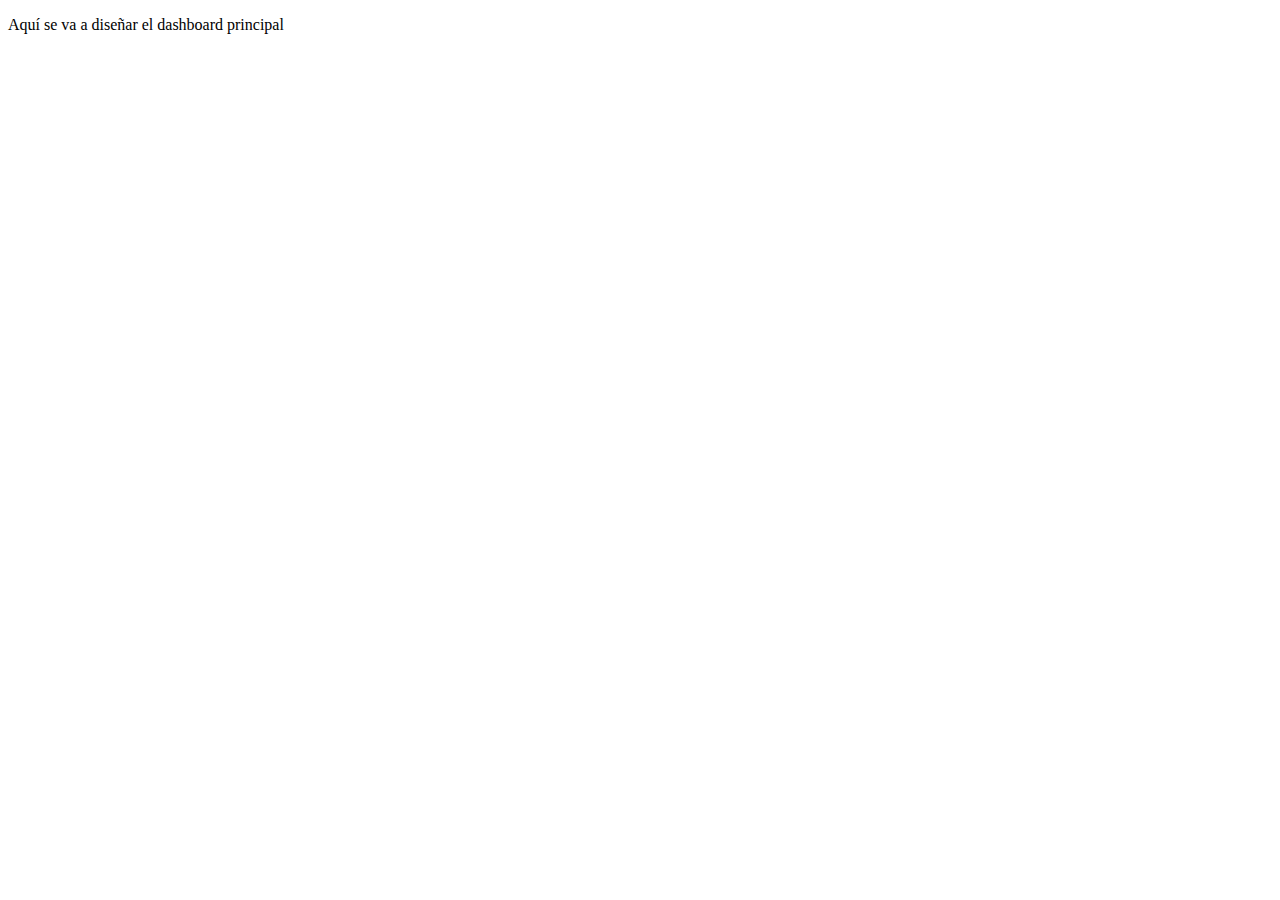
==== dashboard.html @ c0f45b82 "Creación de la página dashboard" ====
<!DOCTYPE html>
<html lang="en">
<head>
    <meta charset="UTF-8">
    <meta name="viewport" content="width=device-width, initial-scale=1.0">
    <title>Dashboard</title>
</head>
<body>
    <p>Aquí se va a diseñar el dashboard principal</p>
</body>
</html>
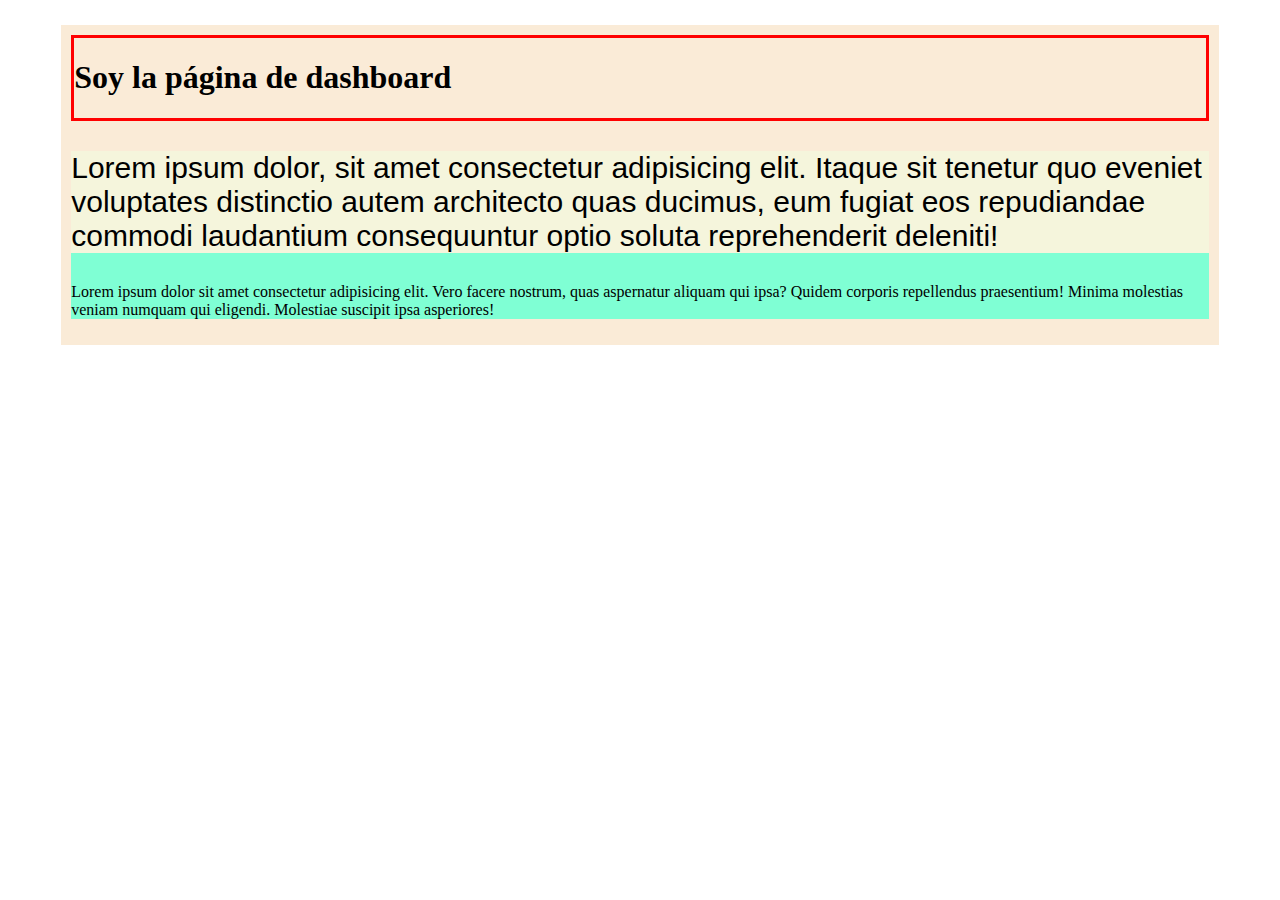
==== commit 1f124f72: "cambios en el estilo" ====
--- a/dashboard.html
+++ b/dashboard.html
@@ -4,8 +4,25 @@
     <meta charset="UTF-8">
     <meta name="viewport" content="width=device-width, initial-scale=1.0">
     <title>Dashboard</title>
+    <link rel="stylesheet" href="estilo.css">
 </head>
 <body>
-    <p>Aquí se va a diseñar el dashboard principal</p>
+    <!-- <p>Aquí se va a diseñar el dashboard principal</p> -->
+
+    <div id="contenedor">
+        <div class="cabecera">
+            <h1>Soy la página de dashboard</h1>
+        </div>
+
+        <div class="contenido">
+            <p class="destacado">Lorem ipsum dolor, sit amet consectetur adipisicing elit. Itaque sit tenetur quo eveniet voluptates distinctio autem architecto quas ducimus, eum fugiat eos repudiandae commodi laudantium consequuntur optio soluta reprehenderit deleniti!</p>
+            <p>Lorem ipsum dolor sit amet consectetur adipisicing elit. Vero facere nostrum, quas aspernatur aliquam qui ipsa? Quidem corporis repellendus praesentium! Minima molestias veniam numquam qui eligendi. Molestiae suscipit ipsa asperiores!</p>
+        </div>
+
+        <div class="pie">
+
+        </div>
+    </div>
+
 </body>
 </html>--- a/estilo.css
+++ b/estilo.css
@@ -0,0 +1,29 @@
+li{
+    font-family: 'Courier New', Courier, monospace;
+    color: crimson;
+    font-size: large;
+}
+/* Así le doy estilo a un identificador: */
+#contenedor{
+    background-color: antiquewhite;
+    width: 90%;
+    margin-left: auto;
+    margin-right: auto;
+    padding: 10px;
+    margin-top: 25px;
+
+}
+/* Así se le da estilo a una clase: */
+.cabecera{
+    border: red solid 3px;
+}
+
+.contenido{
+    background-color: aquamarine;
+}
+
+.destacado{
+    font-family: 'Segoe UI', Tahoma, Geneva, Verdana, sans-serif;
+    font-size: 30px;
+    background-color: beige;
+}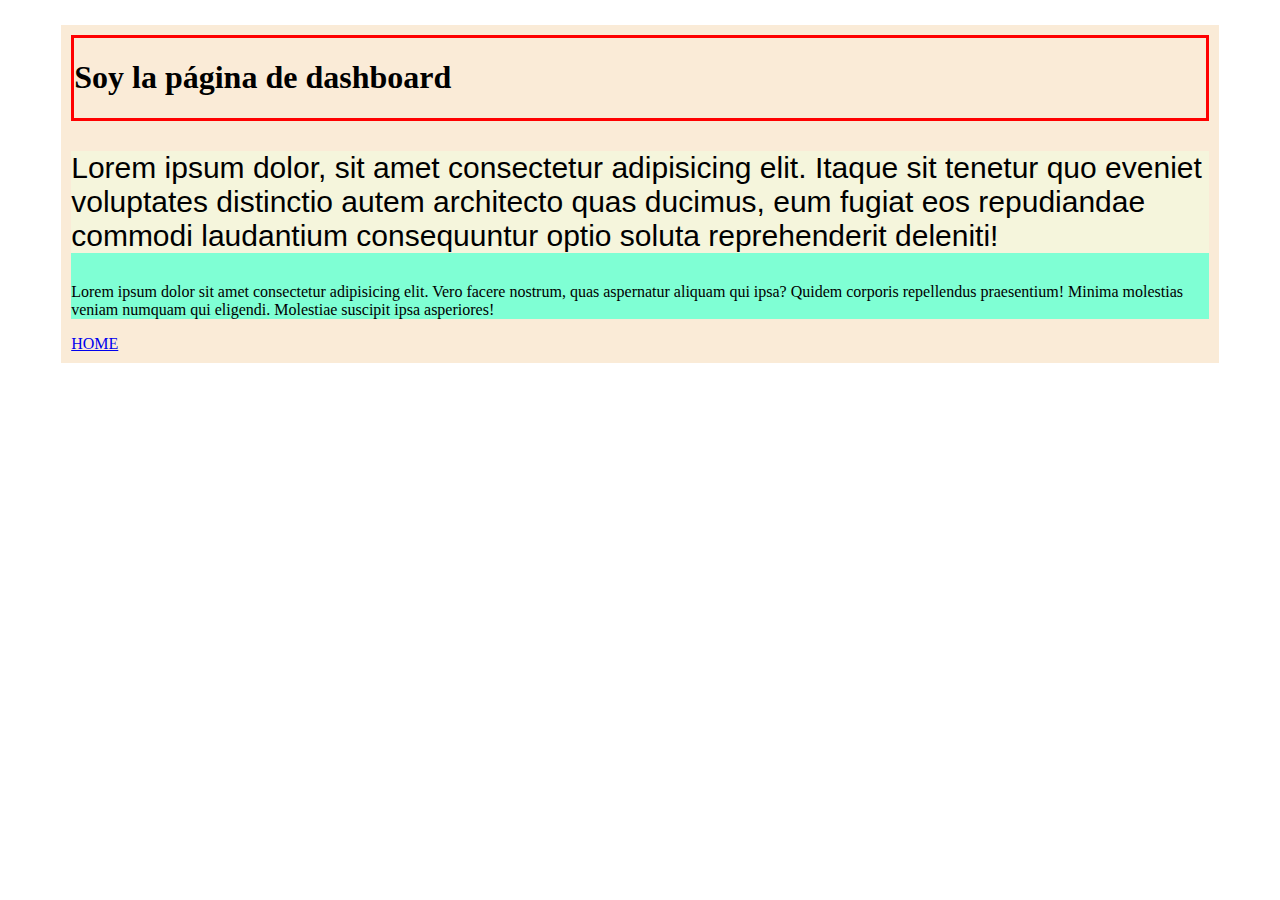
==== commit c7c3982b: "Añadir ancla a Home desde dashboard" ====
--- a/dashboard.html
+++ b/dashboard.html
@@ -20,7 +20,7 @@
         </div>
 
         <div class="pie">
-
+            <a href="index.html">HOME</a>
         </div>
     </div>
 
